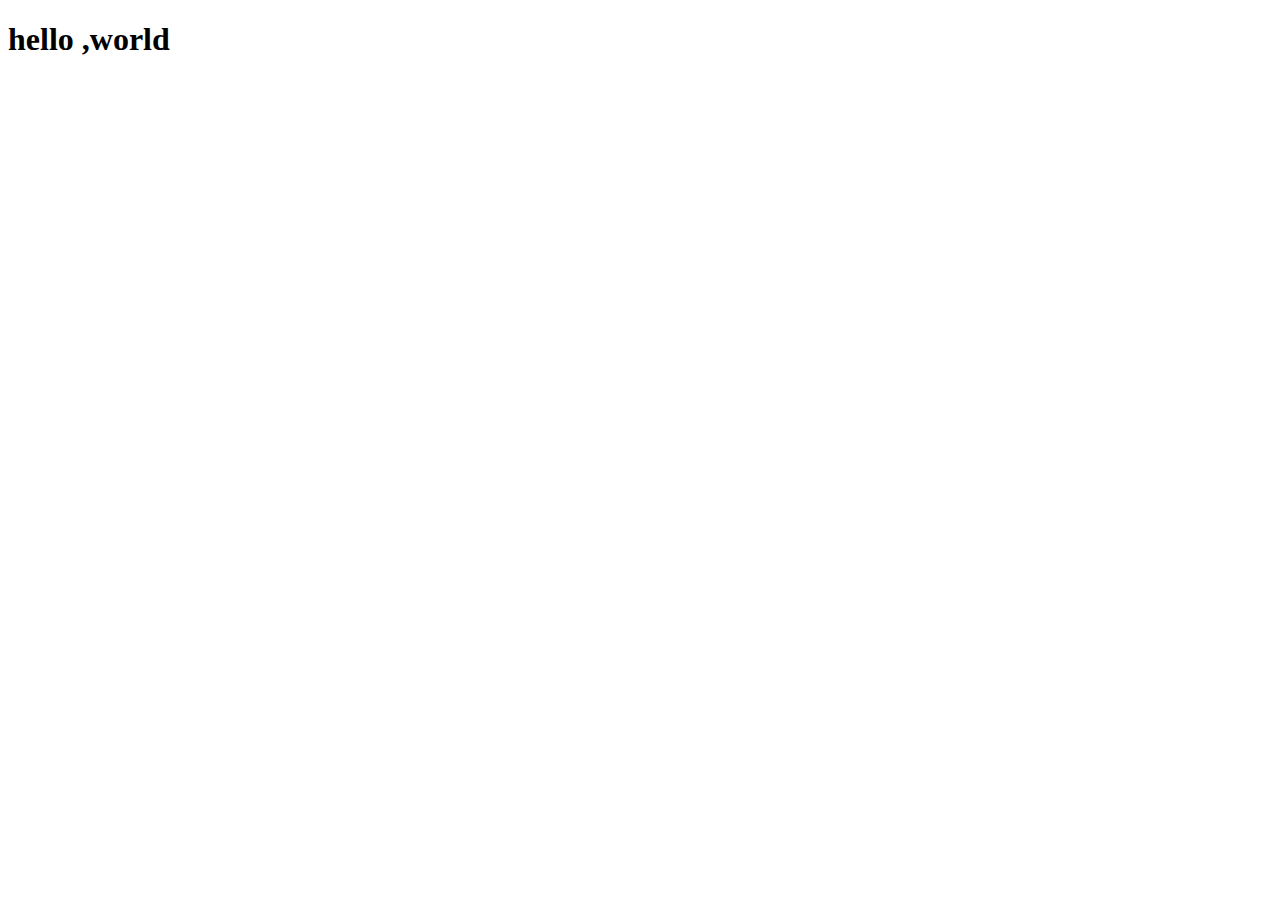
==== index.html @ e11f3917 "my first page" ====
<!DOCTYPE html>
<html lang="en">
<head>
    <meta charset="UTF-8">
    <meta name="viewport" content="width=device-width, initial-scale=1.0">
    <meta http-equiv="X-UA-Compatible" content="ie=edge">
    <title>Document</title>
</head>
<body>
    <h1>hello ,world</h1>
</body>
</html>
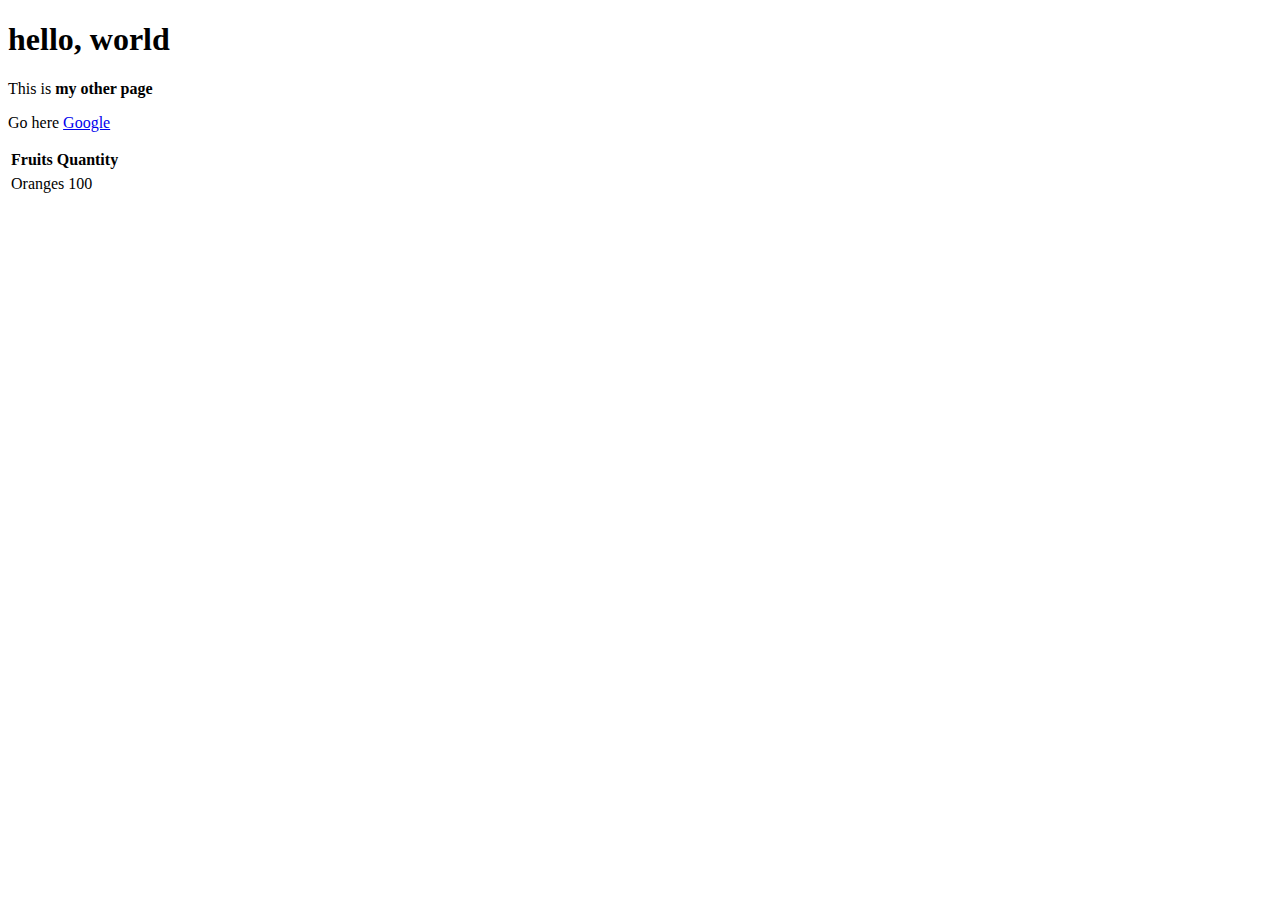
==== commit 5a0a22ef: "original page" ====
--- a/index.html
+++ b/index.html
@@ -7,6 +7,41 @@
     <title>Document</title>
 </head>
 <body>
-    <h1>hello ,world</h1>
+    <h1>hello, world</h1>
+      
+        <p> 
+            This is <strong>my other page</strong>
+        </p>
+
+         <p> Go here <a href ="http://www.google.com"> Google </a></p>
+
+
+           <table>
+               <thead>
+                   <tr>
+                       <th>Fruits</th>
+                       <th>Quantity</th>
+                   </tr>
+               </thead>
+           </table>
+
+           <table>
+               <tbody>
+                   <tr>
+                       <td>Oranges</td>
+                       <td>100</td>
+                   </tr>
+               </tbody>
+           </table>
+           
+
+
+
+
+
+
+
+    
+
 </body>
 </html>
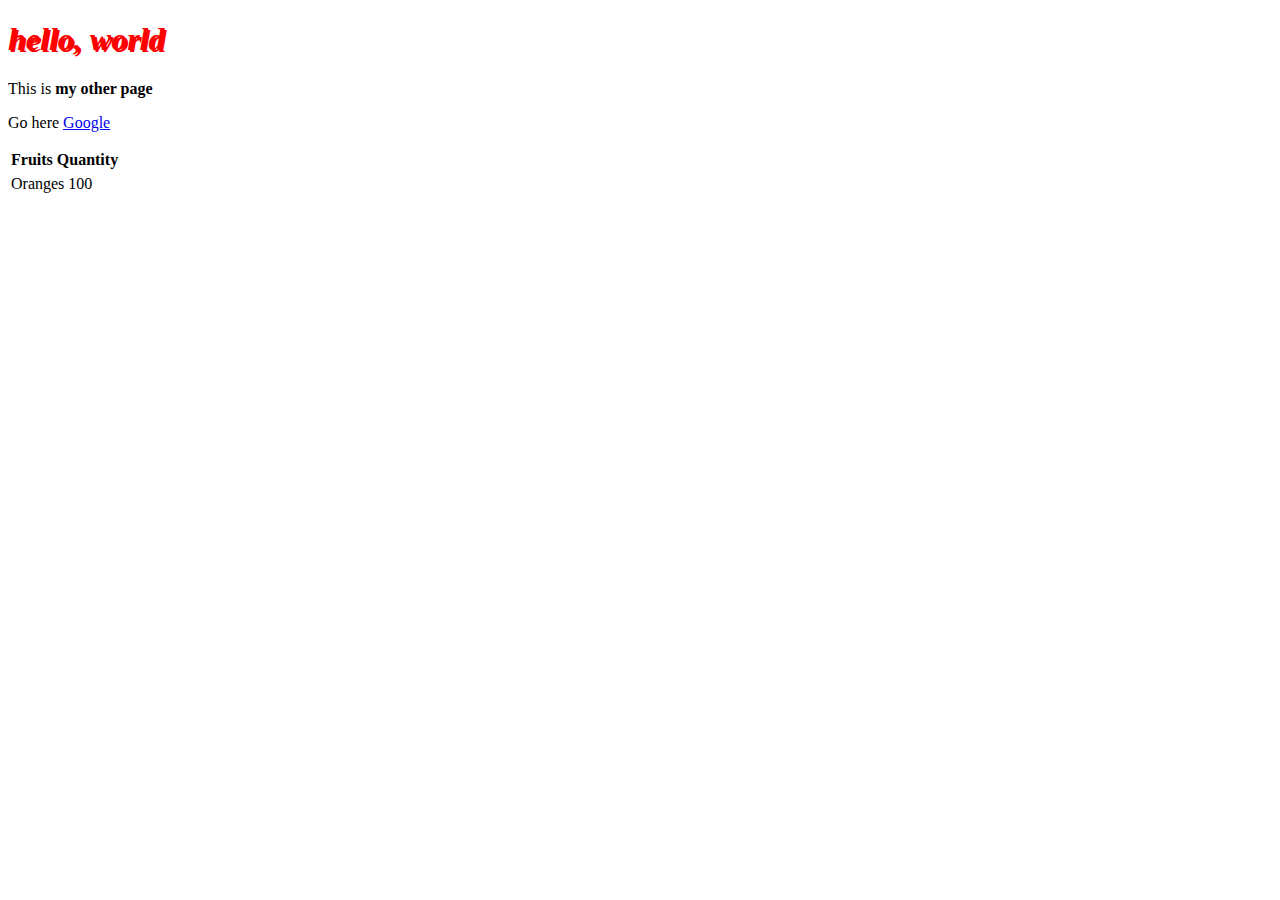
==== commit 9127b016: "other page" ====
--- a/index.html
+++ b/index.html
@@ -5,7 +5,10 @@
     <meta name="viewport" content="width=device-width, initial-scale=1.0">
     <meta http-equiv="X-UA-Compatible" content="ie=edge">
     <title>Document</title>
+    <link rel="stylesheet" href="/index.css"> <!--Link index.css to the index.html-->
 </head>
+
+
 <body>
     <h1>hello, world</h1>
       
--- a/index.css
+++ b/index.css
@@ -0,0 +1,6 @@
+h1 {
+    font-size: 2em;
+    color: red;
+    font-style: italic;
+    text-shadow: 2px 2px #FF0000;
+}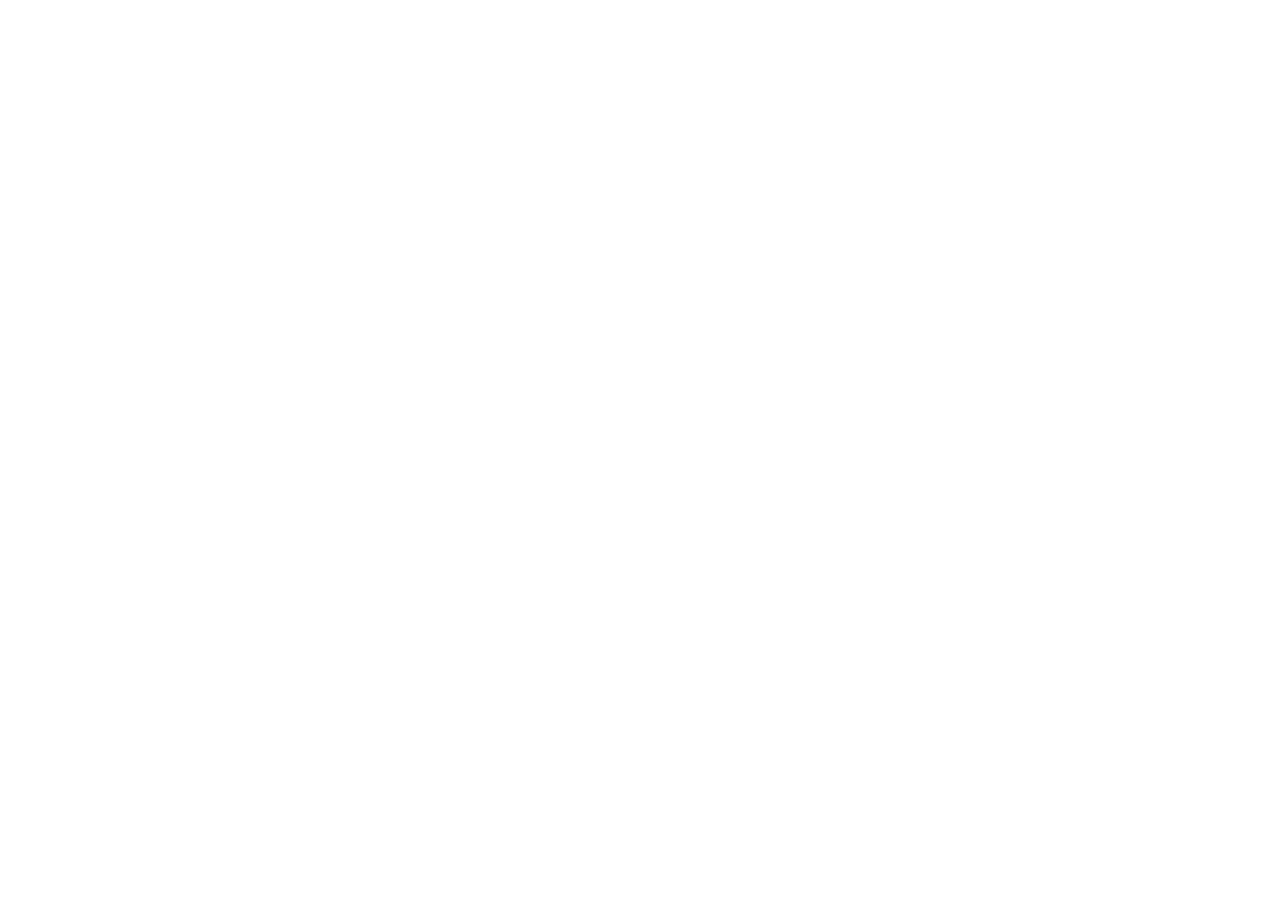
==== commit ece6ccae: "This is a testing" ====
--- a/index.html
+++ b/index.html
@@ -5,46 +5,41 @@
     <meta name="viewport" content="width=device-width, initial-scale=1.0">
     <meta http-equiv="X-UA-Compatible" content="ie=edge">
     <title>Document</title>
-    <link rel="stylesheet" href="/index.css"> <!--Link index.css to the index.html-->
+    <!--copy from the -->
+
+
+
+    <link rel="stylesheet" href="/index.css">
 </head>
 
+<body>
+    <!-- To create columns-->
 
-<body>
-    <h1>hello, world</h1>
-      
-        <p> 
-            This is <strong>my other page</strong>
-        </p>
+    <div class="row">
 
-         <p> Go here <a href ="http://www.google.com"> Google </a></p>
+    </div>
 
 
-           <table>
-               <thead>
-                   <tr>
-                       <th>Fruits</th>
-                       <th>Quantity</th>
-                   </tr>
-               </thead>
-           </table>
+    <!-- Create a photoframe with a photo and with description-->
+    <div class>
 
-           <table>
-               <tbody>
-                   <tr>
-                       <td>Oranges</td>
-                       <td>100</td>
-                   </tr>
-               </tbody>
-           </table>
-           
+    </div>
+
+
+
+    <!--To create a list of buttons-->
+
+
+
+    <!--To create a jumbotron with image attached, copy from getbootstrap under component tab-->
+    
+
+
+
+    </div>
 
 
 
 
-
-
-
-    
-
 </body>
-</html>
+</html>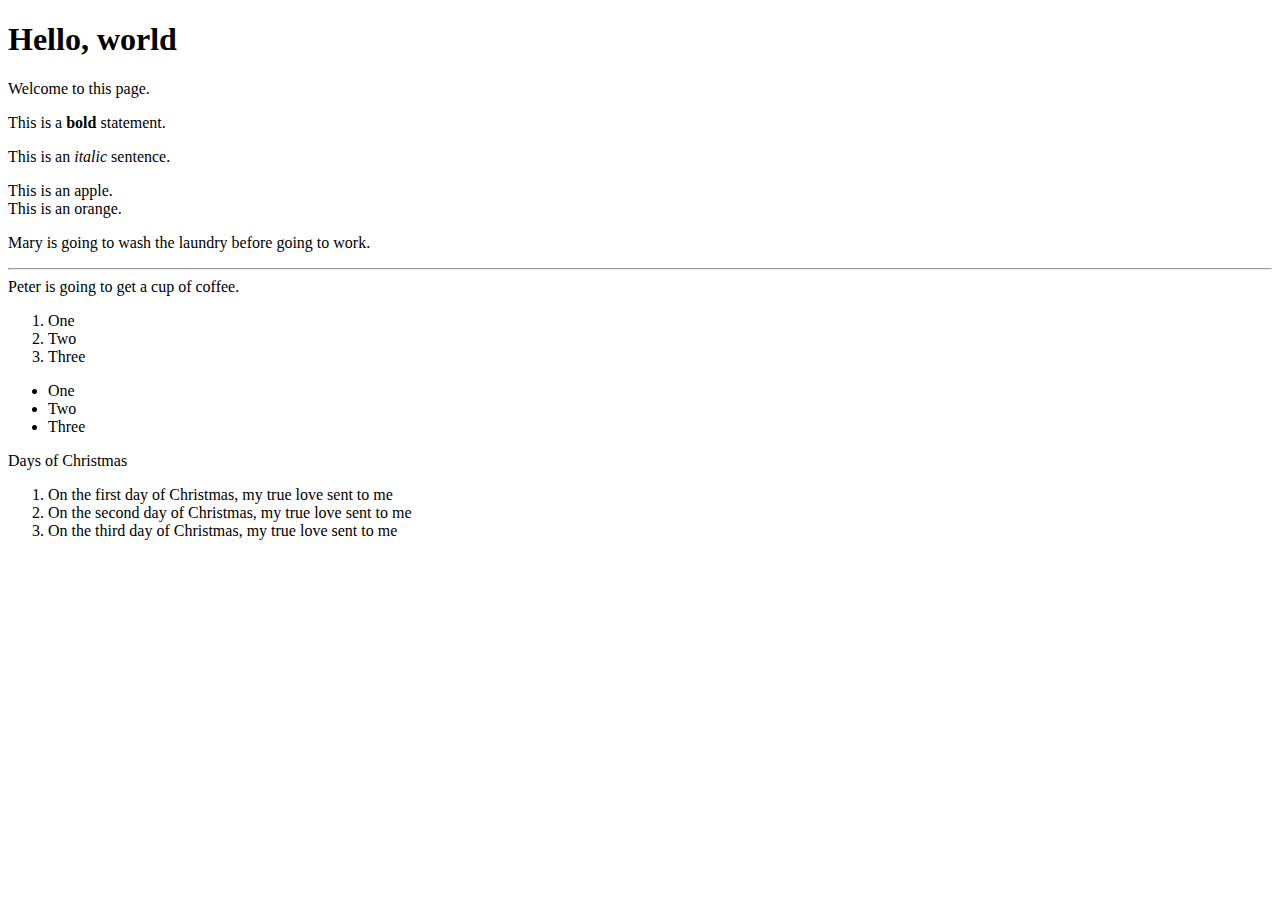
==== commit befe22b7: "This is a edited page" ====
--- a/index.html
+++ b/index.html
@@ -5,41 +5,62 @@
     <meta name="viewport" content="width=device-width, initial-scale=1.0">
     <meta http-equiv="X-UA-Compatible" content="ie=edge">
     <title>Document</title>
-    <!--copy from the -->
+</head>
+<body>
+    <!--Heading-->
+    <h1>Hello, world</h1>
 
+    <!--Paragraphh-->
+    <p>Welcome to this page.</p>
 
+    <!--Bold-->
+    <p>This is a <b>bold</b> statement.</p>
 
-    <link rel="stylesheet" href="/index.css">
-</head>
+    <!--Italic-->
+    <p>This is an <i>italic</i> sentence.</i></p>
 
-<body>
-    <!-- To create columns-->
+    <!--Line breaks <br/>-->
+    <p>This is an apple.<br/>This is an orange.</p>
 
-    <div class="row">
+    <!--Horizontal rules <hr/>-->
+    <p>Mary is going to wash the laundry before going to work.<hr/>
+       Peter is going to get a cup of coffee.
+    </p>
 
-    </div>
+    <!--This is a comment-->
 
+    <!--Ordered List-->
+    <ol>
+        <li>One</li>
+        <li>Two</li>
+        <li>Three</li>
+    </ol>
 
-    <!-- Create a photoframe with a photo and with description-->
-    <div class>
+    <!--Unordered List-->
+    <ul>
+        <li>One</li>
+        <li>Two</li>
+        <li>Three</li>
+    </ul>
 
-    </div>
-
-
-
-    <!--To create a list of buttons-->
-
-
-
-    <!--To create a jumbotron with image attached, copy from getbootstrap under component tab-->
-    
-
-
-
-    </div>
+    <!--Nested List Exercise-->
+    <p>Days of Christmas</p>
+    <ol>
+        <li>On the first day of Christmas, my true love sent to me</li>
+        <li>On the second day of Christmas, my true love sent to me</li>
+        <li>On the third day of Christmas, my true love sent to me</li>
+    </ol>
 
 
 
 
+
+
+
+
+   
+    
+
+
 </body>
 </html>